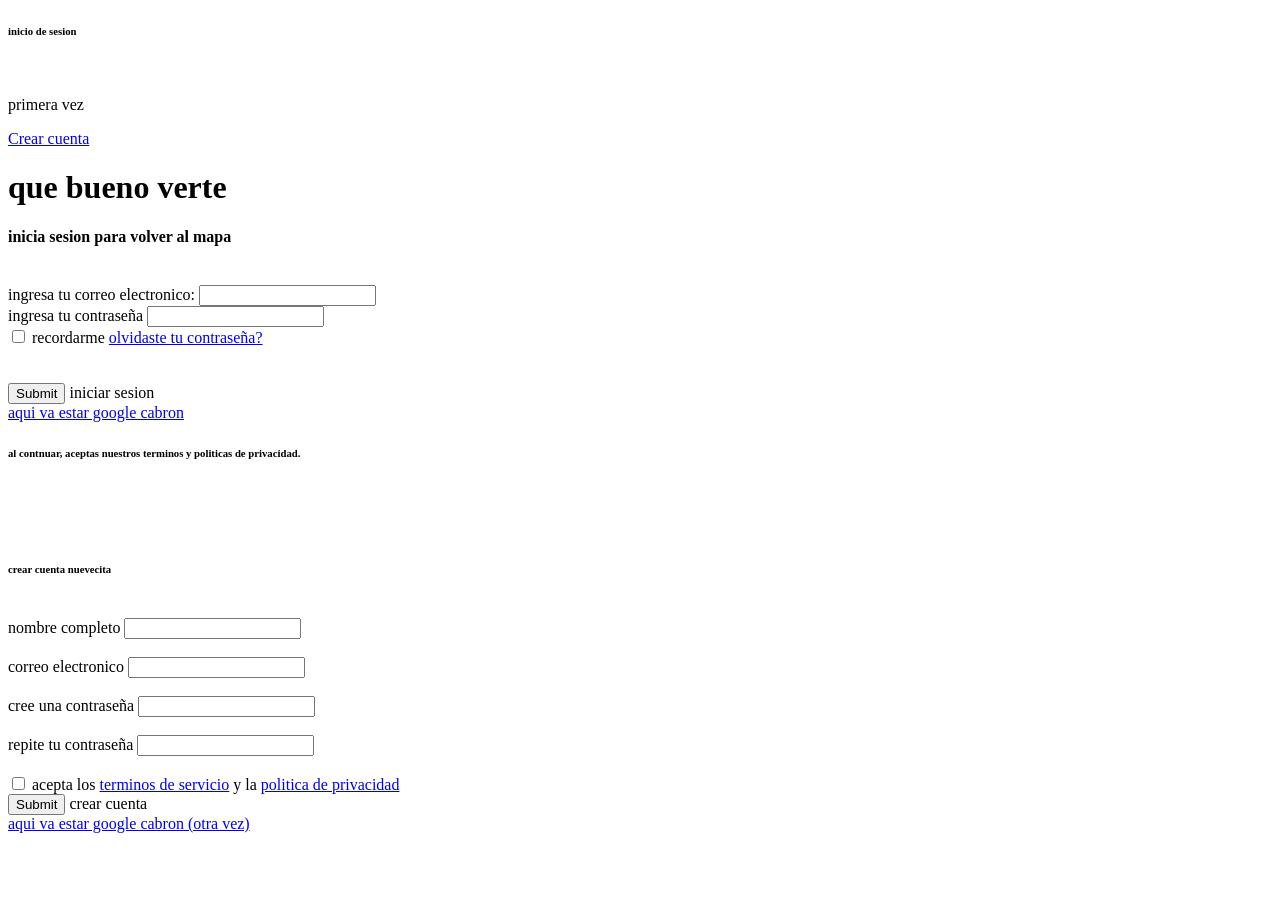
==== html/index.html @ 4dc15fdf "primer avance html" ====
<!DOCTYPE html>
<html lang="es">
<head>
    <meta charset="UTF-8">
    <meta name="viewport" content="width=device-width, initial-scale=1.0">
    <title>Document</title>
    <link rel="stylesheet" href="css/styles.css">
</head>
<body>
    <h6>inicio de sesion</h6>
<br>
    <p>primera vez</p> <a href="crearcuenta">Crear cuenta</a>

    <h1>que bueno verte</h1>
    <h4>inicia sesion para volver al mapa</h4>
<br>
    <label for="correo electronico">ingresa tu correo electronico:</label>
    <input type="email" id="correo electronico" name="correo electronico">
<br>
    <label for="contraseña">ingresa tu contraseña</label>
    <input type="password" name="contraseña: " id="contraseña">
<br>
    <input type="checkbox" name="recordarme" id="recordarme">
    <label for="recordarme">recordarme</label>

    <a href="---">olvidaste tu contraseña?</a>
<br><br><br>
    <input type="submit">
    <label for="iniciarsesion">iniciar sesion</label>
<br>
    <div id="g_id_onload"
     data-client_id="TU_CLIENT_ID.apps.googleusercontent.com"
     data-callback="handleCredentialResponse"
     data-auto_prompt="false">
</div>

<div class="g_id_signin"
     data-type="standard"
     data-size="large"
     data-theme="outline">
</div>
<a href="google">aqui va estar google cabron</a>

<h6>al contnuar, aceptas nuestros terminos y politicas de privacidad.</h6>
<br><br><br>

    <h6>crear cuenta nuevecita</h6>
<br>

    <label for="nombre">nombre completo</label>
    <input type="text" name="nombre" id="nombre">
<br><br>
    <label for="correo">correo electronico</label>
    <input type="email" name="correo" id="correo">
<br><br>
    <label for="newcontra">cree una contraseña</label>
    <input type="password" name="newcontra" id="newcontra">
<br><br>
    <label for="repitcontra">repite tu contraseña</label>
    <input type="repitcontra" name="repitcontra" id="repitcontra">
<br><br>
    <input type="checkbox" name="terminos" id="terminos">
    <label for="terminos">acepta los <a href="terminosdeservicio">terminos de servicio</a> y la <a href="politica">politica de privacidad</a></label>
<br>
    <input type="submit" name="crearcuenta" id="crearcuenta">
    <label for="crearcuenta">crear cuenta</label>
<br>
    <div id="g_id_onload"
     data-client_id="TU_CLIENT_ID.apps.googleusercontent.com"
     data-callback="handleCredentialResponse"
     data-auto_prompt="false">
</div>

<div class="g_id_signin"
     data-type="standard"
     data-size="large"
     data-theme="outline">
</div>
<a href="google">aqui va estar google cabron (otra vez)</a>
<br><br><br>


</body> 
</html>
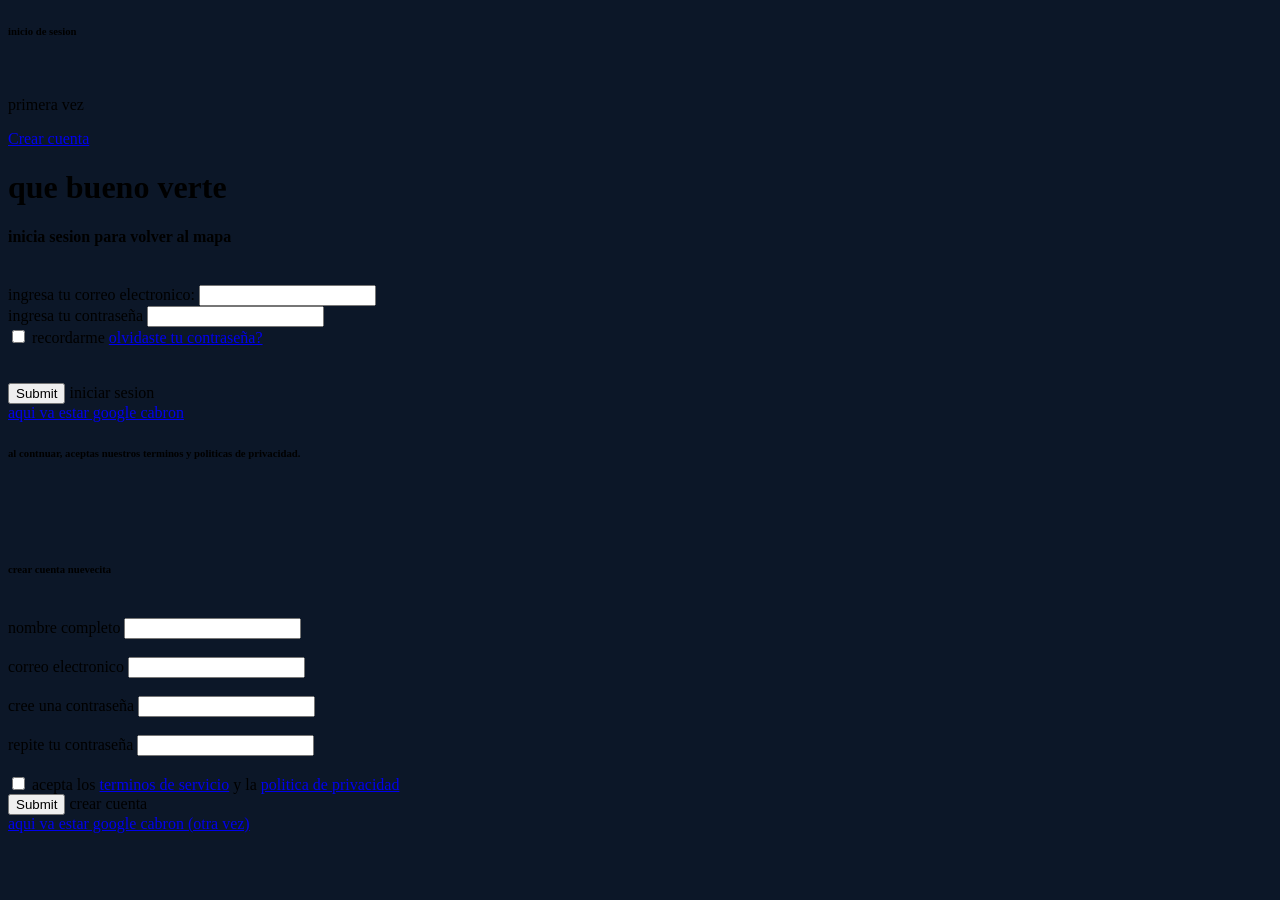
==== commit d1b43b45: "prueba" ====
--- a/html/index.html
+++ b/html/index.html
@@ -4,7 +4,7 @@
     <meta charset="UTF-8">
     <meta name="viewport" content="width=device-width, initial-scale=1.0">
     <title>Document</title>
-    <link rel="stylesheet" href="css/styles.css">
+    <link rel="stylesheet" href="styles.css">
 </head>
 <body>
     <h6>inicio de sesion</h6>
--- a/html/styles.css
+++ b/html/styles.css
@@ -0,0 +1,3 @@
+body {
+    background-color: rgb(12 23 40 / 100);
+}
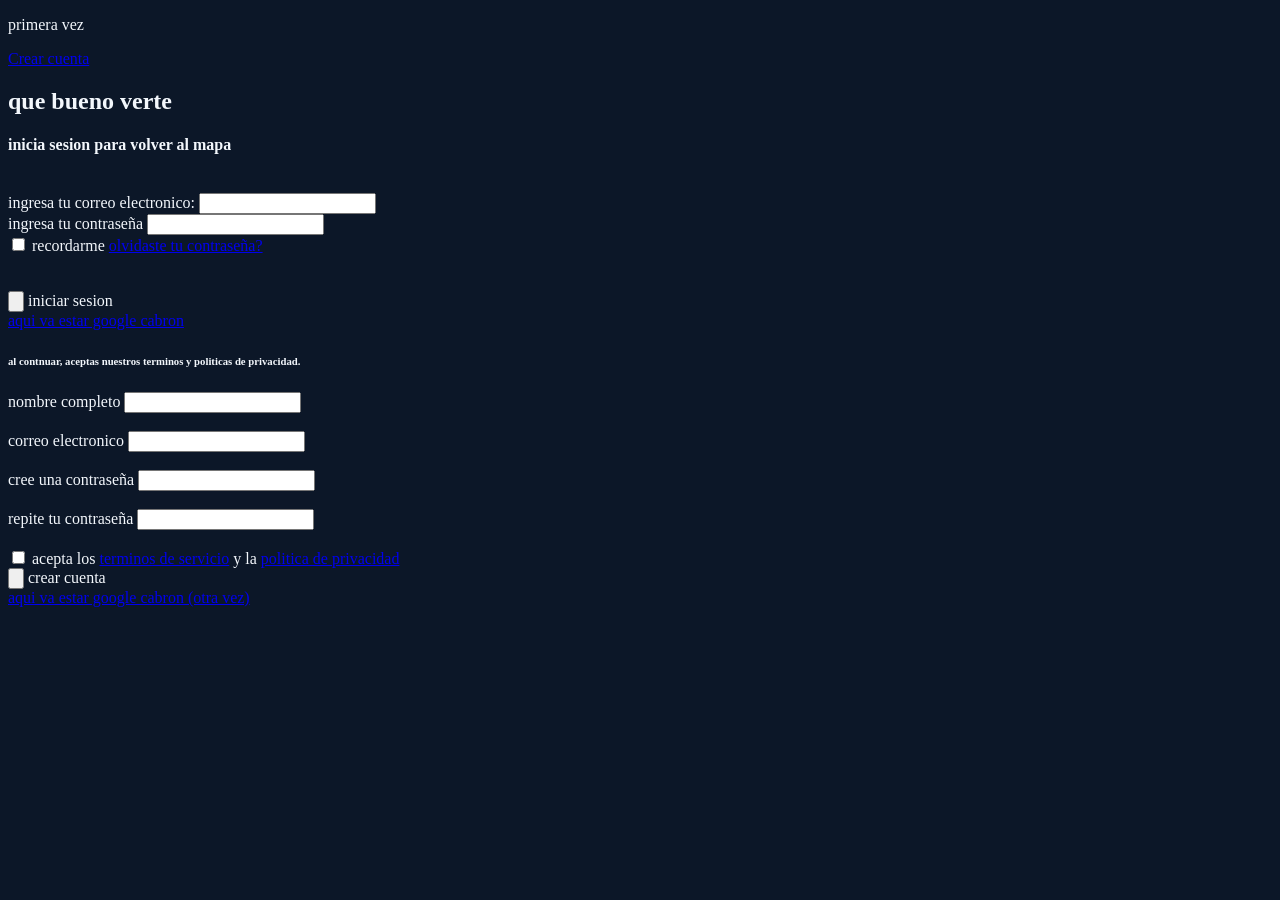
==== commit 754a0274: "avance_color" ====
--- a/html/index.html
+++ b/html/index.html
@@ -7,9 +7,8 @@
     <link rel="stylesheet" href="styles.css">
 </head>
 <body>
-    <h6>inicio de sesion</h6>
-<br>
-    <p>primera vez</p> <a href="crearcuenta">Crear cuenta</a>
+<section id="login-screen" class="auth-screen auth-login">
+  <p>primera vez</p> <a href="#register-screen">Crear cuenta</a>
 
     <h1>que bueno verte</h1>
     <h4>inicia sesion para volver al mapa</h4>
@@ -25,8 +24,8 @@
 
     <a href="---">olvidaste tu contraseña?</a>
 <br><br><br>
-    <input type="submit">
-    <label for="iniciarsesion">iniciar sesion</label>
+    <input type="button">
+    <label for="inicia sesion">iniciar sesion</label>
 <br>
     <div id="g_id_onload"
      data-client_id="TU_CLIENT_ID.apps.googleusercontent.com"
@@ -42,12 +41,10 @@
 <a href="google">aqui va estar google cabron</a>
 
 <h6>al contnuar, aceptas nuestros terminos y politicas de privacidad.</h6>
-<br><br><br>
+</section>
 
-    <h6>crear cuenta nuevecita</h6>
-<br>
-
-    <label for="nombre">nombre completo</label>
+<section id="register-screen" class="auth-screen auth-register">
+  <label for="nombre">nombre completo</label>
     <input type="text" name="nombre" id="nombre">
 <br><br>
     <label for="correo">correo electronico</label>
@@ -62,8 +59,8 @@
     <input type="checkbox" name="terminos" id="terminos">
     <label for="terminos">acepta los <a href="terminosdeservicio">terminos de servicio</a> y la <a href="politica">politica de privacidad</a></label>
 <br>
-    <input type="submit" name="crearcuenta" id="crearcuenta">
-    <label for="crearcuenta">crear cuenta</label>
+    <input type="button">
+    <label for="crear cuenta">crear cuenta</label>
 <br>
     <div id="g_id_onload"
      data-client_id="TU_CLIENT_ID.apps.googleusercontent.com"
@@ -77,8 +74,7 @@
      data-theme="outline">
 </div>
 <a href="google">aqui va estar google cabron (otra vez)</a>
-<br><br><br>
-
-
+</section>
+    
 </body> 
 </html>
--- a/html/styles.css
+++ b/html/styles.css
@@ -1,3 +1,4 @@
 body {
     background-color: rgb(12 23 40 / 100);
+    color: rgb(243 247 252 / 100);
 }
